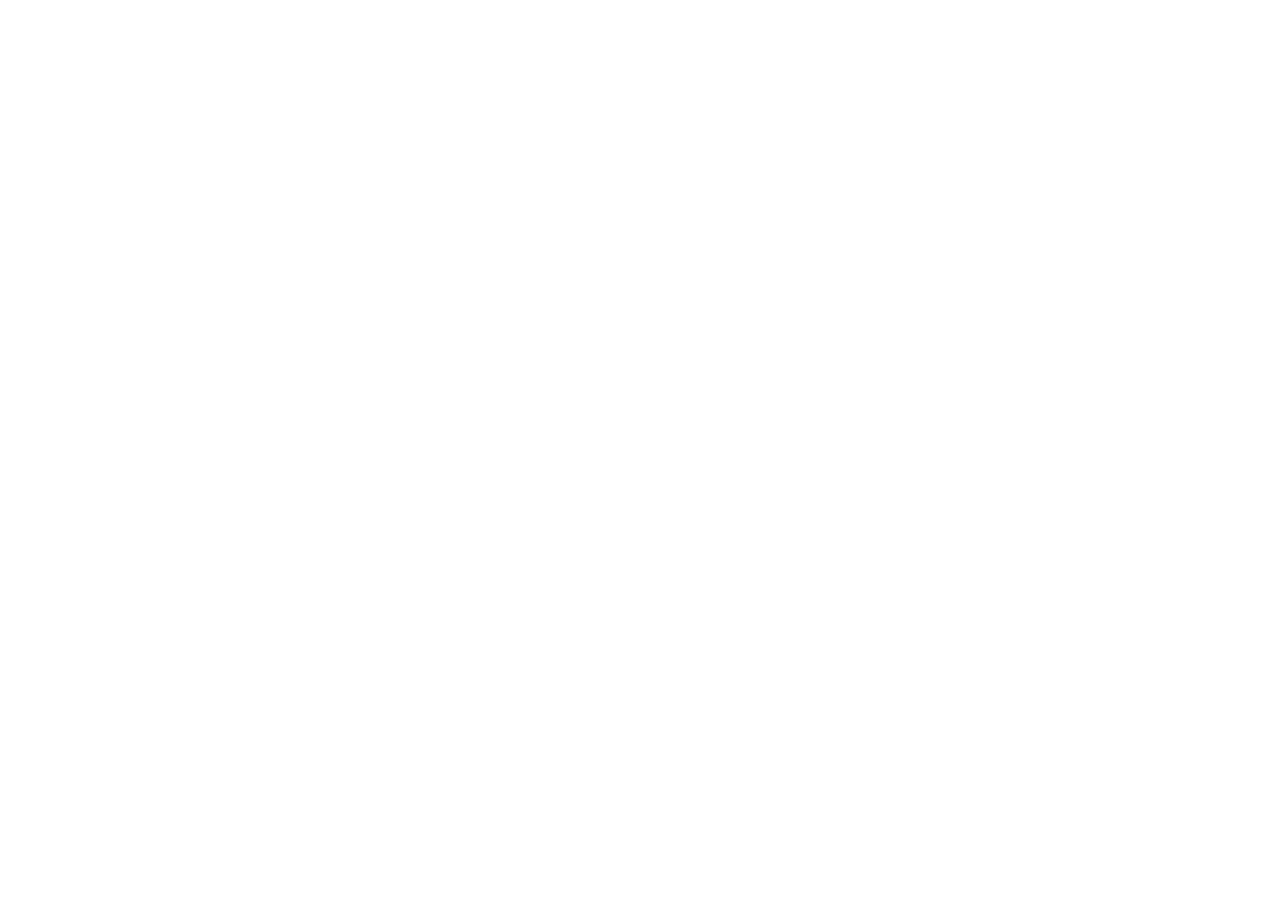
==== index.html @ 9c05ff66 "first commit" ====
<!DOCTYPE html>
<html lang="en">
<head>
    <meta charset="UTF-8">
    <meta name="viewport" content="width=device-width, initial-scale=1.0">
    <title>Document</title>

    <!-- link JavaScript -->
    <script type="text/JavaScript" src="main.js" defer></script>

    <!-- Link font Awesome -->
    
    <!-- link bootstrap -->
    <link href="https://cdn.jsdelivr.net/npm/bootstrap@5.3.2/dist/css/bootstrap.min.css" rel="stylesheet" integrity="sha384-T3c6CoIi6uLrA9TneNEoa7RxnatzjcDSCmG1MXxSR1GAsXEV/Dwwykc2MPK8M2HN" crossorigin="anonymous">

    <!-- link css -->
    <link rel="stylesheet" href="./css/style.css">
    
</head>
<body>
    <div class="" id="result">

    </div>

    <div class="" id="result2">

    </div>
</body>
</html>
---- css/style.css ----
/* reset */

*{
    margin: 0;
    padding: 0;
    box-sizing: border-box;
}

img{
    max-width: 100%;
}

/* ul{
    list-style: none;

} */

body{
    font-family: Arial, Helvetica, sans-serif;
}

/* li{
    display: inline-block;
} */

a{
    text-decoration: none;
    color: inherit;
}


/* utlis */

.container{
    max-width: 1080px;
    margin: 0 auto;
    padding: 0 15px;

}

/* debug */

.debug{
    min-height: 80px;
    background-color: rgb(216, 163, 98);
    padding: 2rem;
}
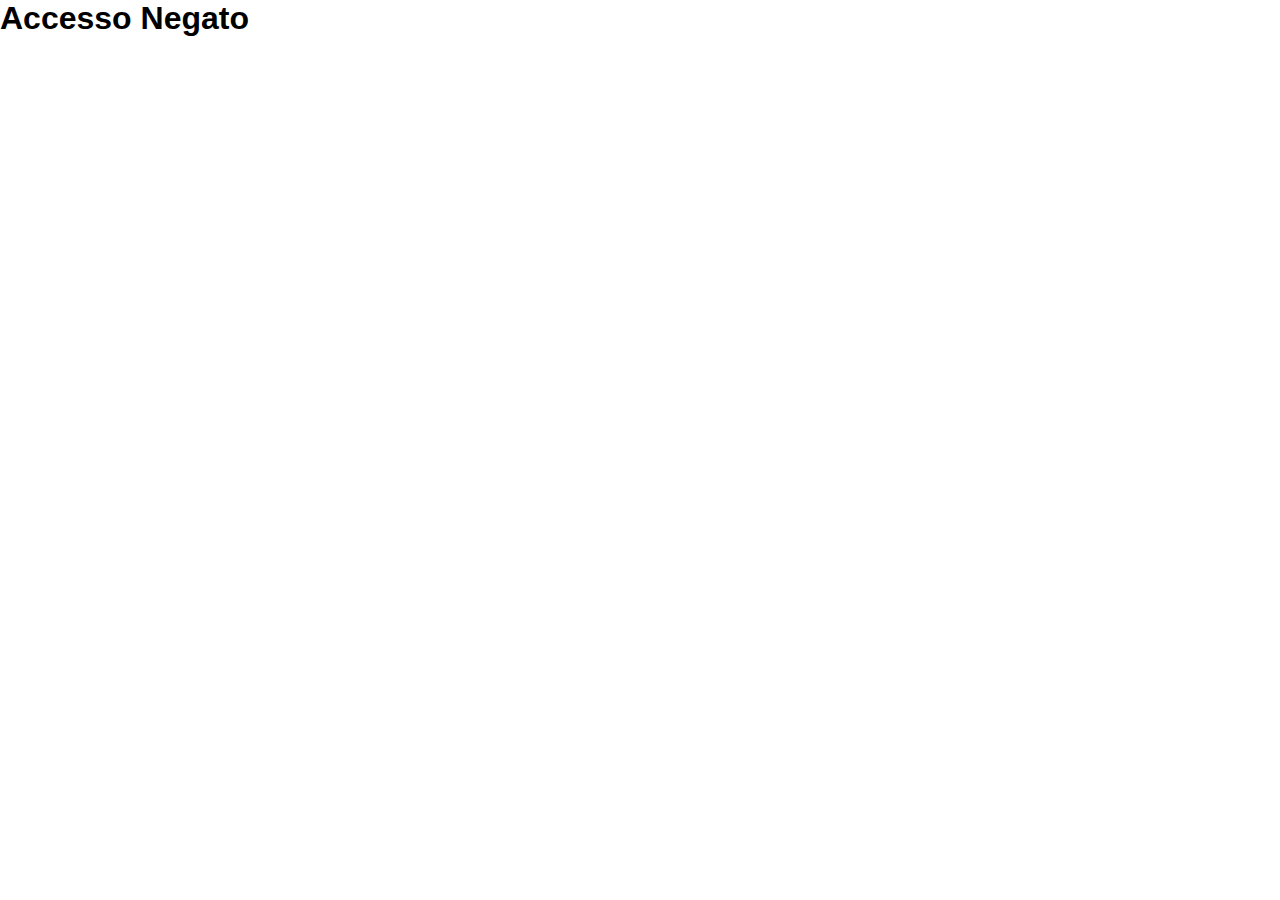
==== commit b22eb3f4: "aggiunto esercizio email" ====
--- a/index.html
+++ b/index.html
@@ -19,7 +19,7 @@
 </head>
 <body>
     <div class="" id="result">
-
+ciao
     </div>
 
     <div class="" id="result2">
